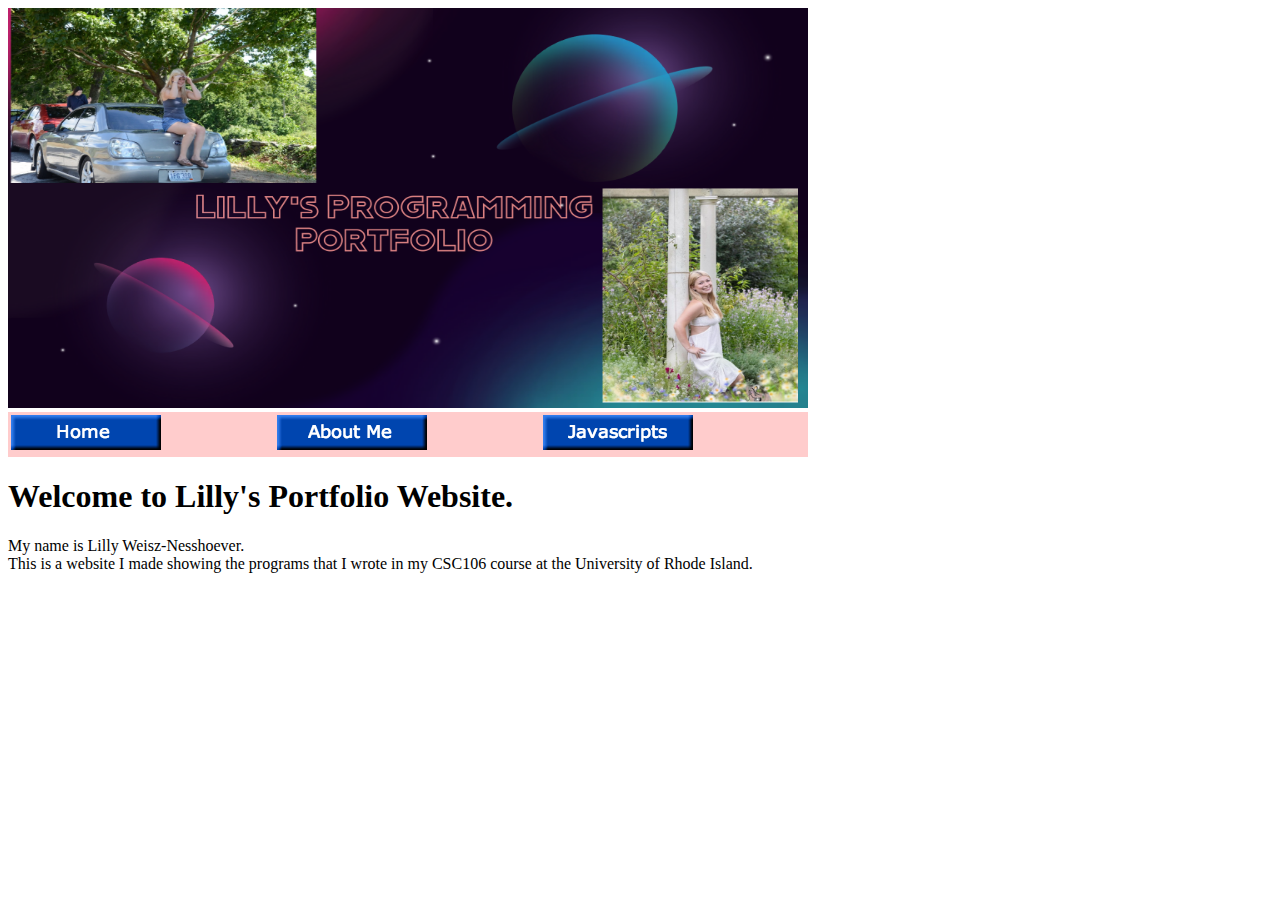
==== index.html @ 15cc33af "Update index.html" ====
<!DOCTYPE html>
<html>
    <head>
        <meta charset="utf-8">
        <title>Lilly's Programming Portfolio</title>
    </head>
    <body>
    <img src="TRANQUIL BLUE WITH LUSCIOUS RED SPACE VIRTUAL BACKGROUND.png" width=800 height=400> <br>
        
        <table width=800 bgcolor="#ffcccc">
            <tr>
                <td><align="center"><a href="index.html"><img src="homebutton.jpg"></a> </td>
                <td><align="center"><a href="about.html"><img src="aboutmereal.jpg"></a> </td>
                <td><align="center"> <a href="javascript.html"><img src="javascript.jpg"></a> </td>
            </tr>
        </table>
  
 
        <h1> Welcome to <strong>Lilly's</strong> Portfolio Website.</h1> 
<p>My name is Lilly Weisz-Nesshoever. <br>
This is a website I made showing the programs that I wrote in my CSC106
    course at the University of Rhode Island. </p>
    </body>
</html>
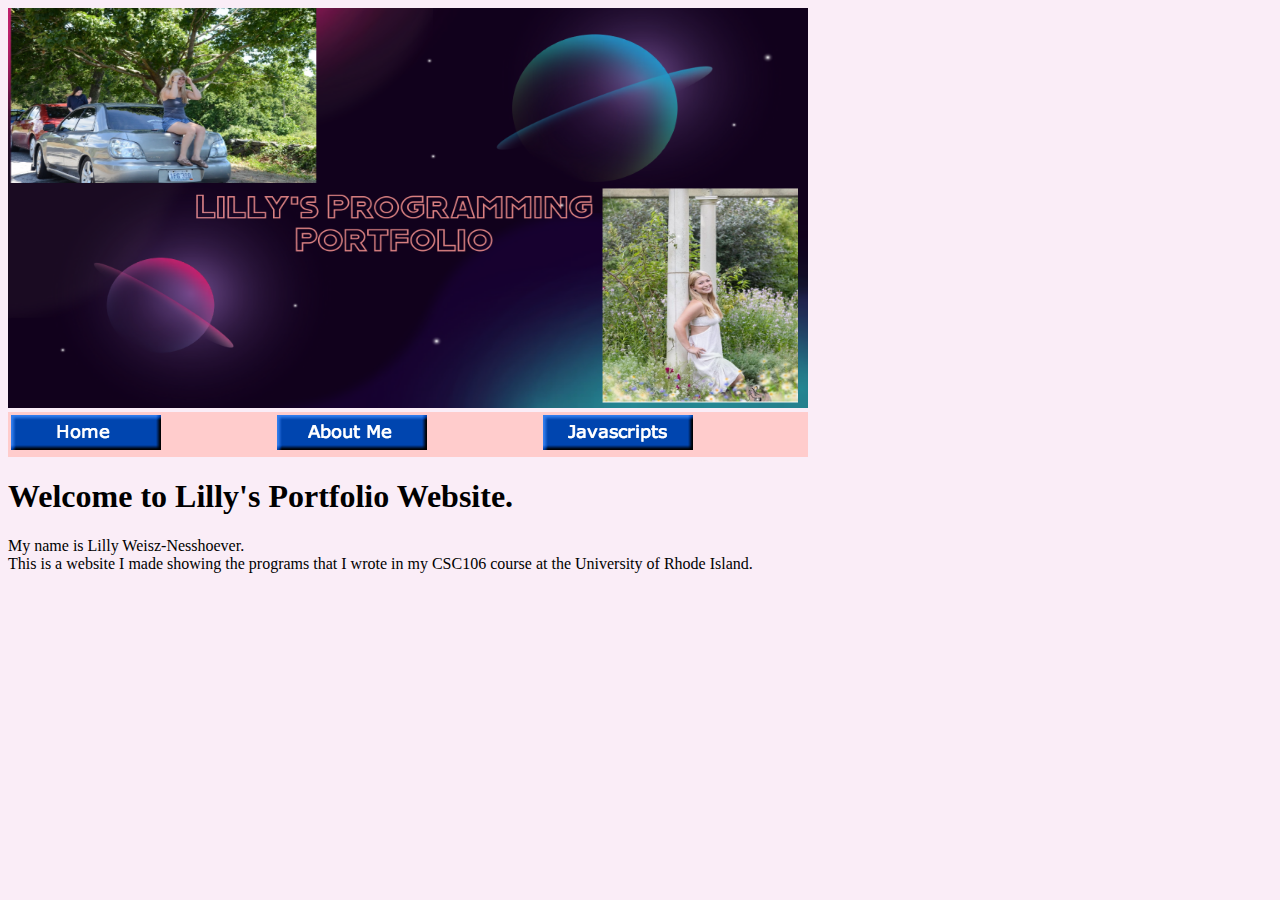
==== commit 28c3f385: "Update index.html" ====
--- a/index.html
+++ b/index.html
@@ -5,6 +5,11 @@
         <title>Lilly's Programming Portfolio</title>
     </head>
     <body>
+        <style>
+             <style>
+    body { font-family: Garamond, serif; }
+            body {background-color: rgb(250, 237, 247);}
+    </style>
     <img src="TRANQUIL BLUE WITH LUSCIOUS RED SPACE VIRTUAL BACKGROUND.png" width=800 height=400> <br>
         
         <table width=800 bgcolor="#ffcccc">
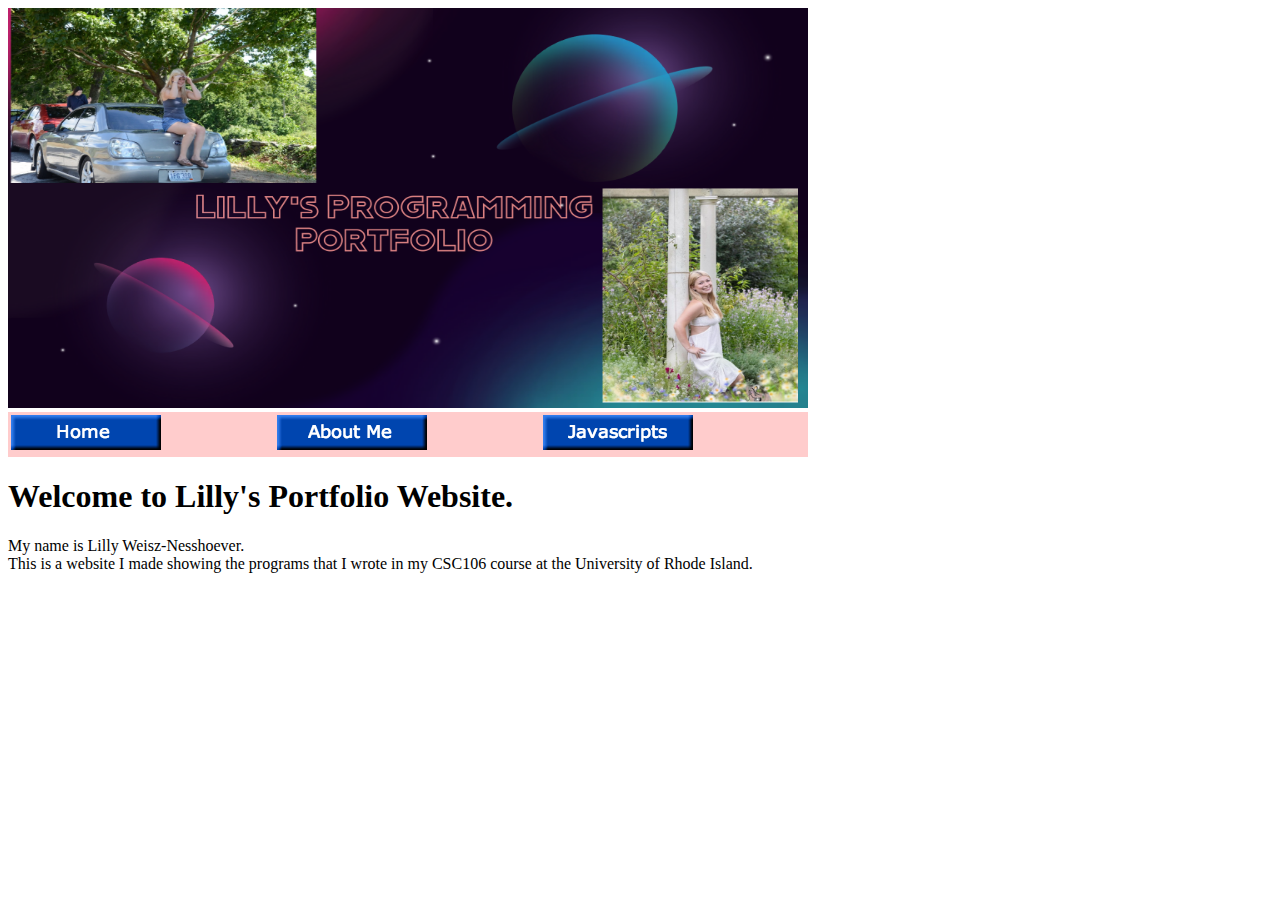
==== commit a8b3369d: "Update index.html" ====
--- a/index.html
+++ b/index.html
@@ -5,11 +5,7 @@
         <title>Lilly's Programming Portfolio</title>
     </head>
     <body>
-        <style>
-             <style>
-    body { font-family: Garamond, serif; }
-            body {background-color: rgb(250, 237, 247);}
-    </style>
+   
     <img src="TRANQUIL BLUE WITH LUSCIOUS RED SPACE VIRTUAL BACKGROUND.png" width=800 height=400> <br>
         
         <table width=800 bgcolor="#ffcccc">
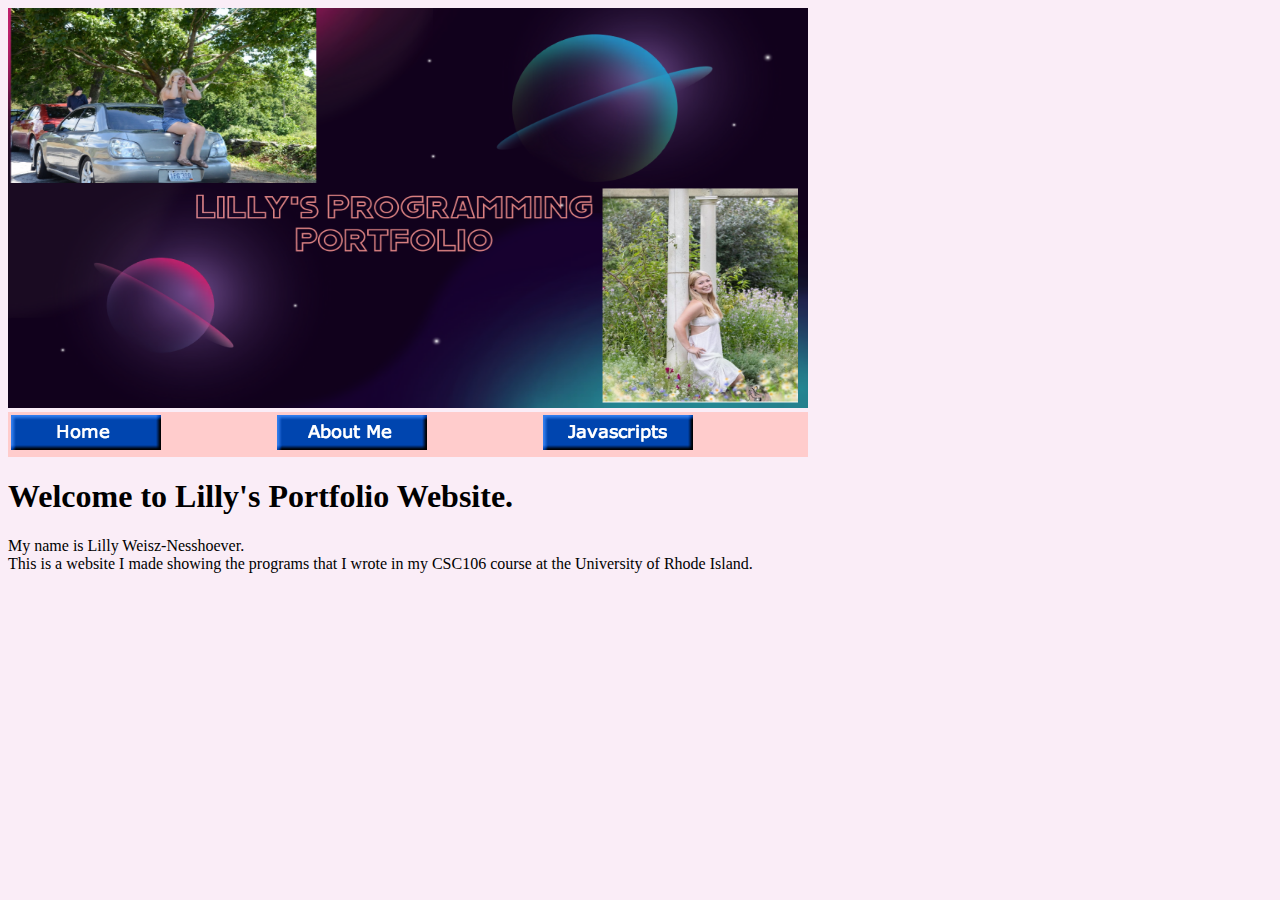
==== commit de59c27d: "Update index.html" ====
--- a/index.html
+++ b/index.html
@@ -1,6 +1,7 @@
 <!DOCTYPE html>
 <html>
     <head>
+        <link rel="stylesheet" href="style1.css">
         <meta charset="utf-8">
         <title>Lilly's Programming Portfolio</title>
     </head>
--- a/style1.css
+++ b/style1.css
@@ -0,0 +1,4 @@
+     
+    body {font-family: Garamond, serif); }
+        body {background-color: rgb(250, 237, 247);}
+    
